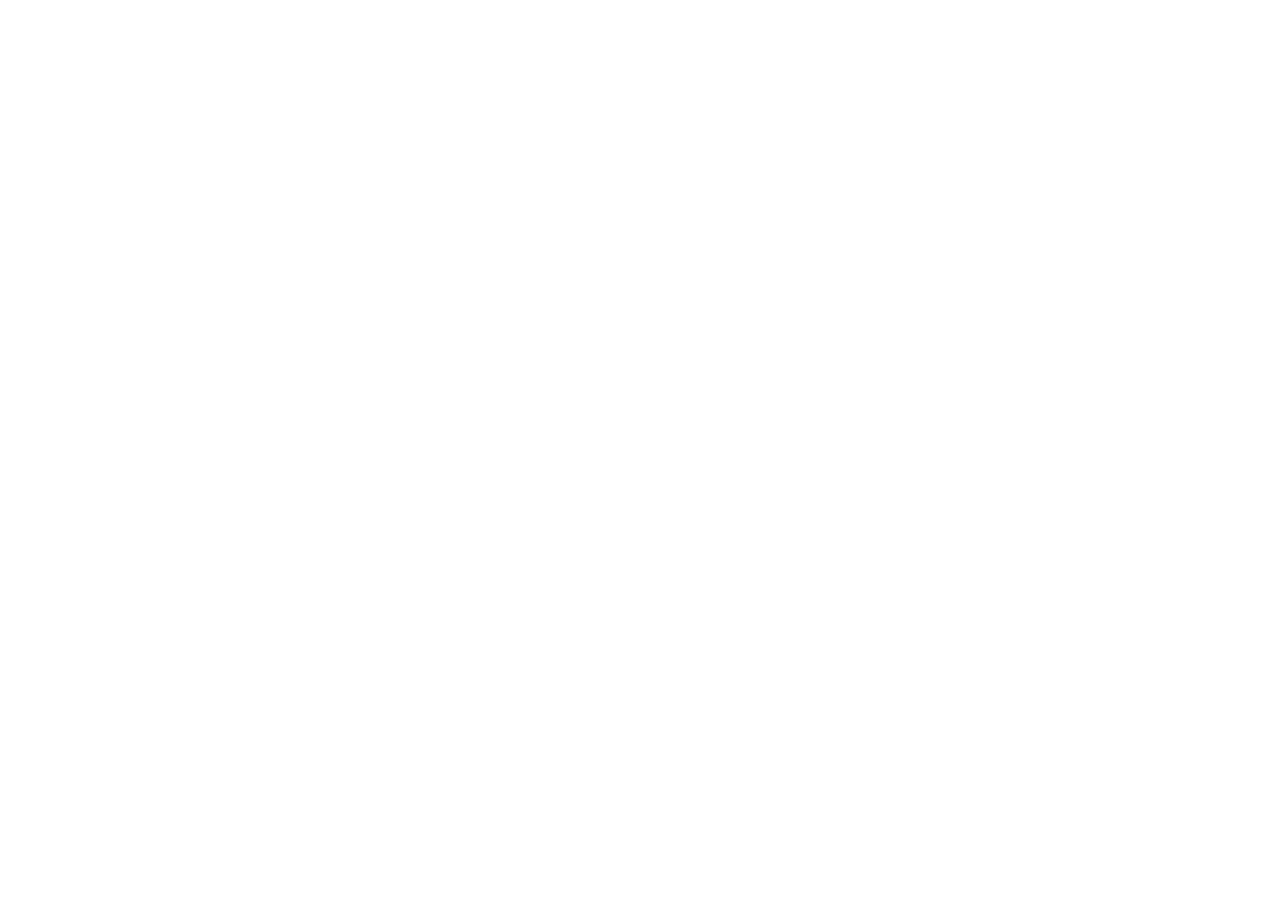
==== 2nd-project/index.html @ af8cfcc9 "initial commit on the second project" ====
<!DOCTYPE html>
<html lang="en">

<head>
    <meta charset="UTF-8">
    <meta http-equiv="X-UA-Compatible" content="IE=edge">
    <meta name="viewport" content="width=device-width, initial-scale=1.0">
    <link rel="stylesheet" href="style.css">
    <title>Dictionary App</title>
</head>

<body>

    <script src="app.js"></script>
</body>

</html>
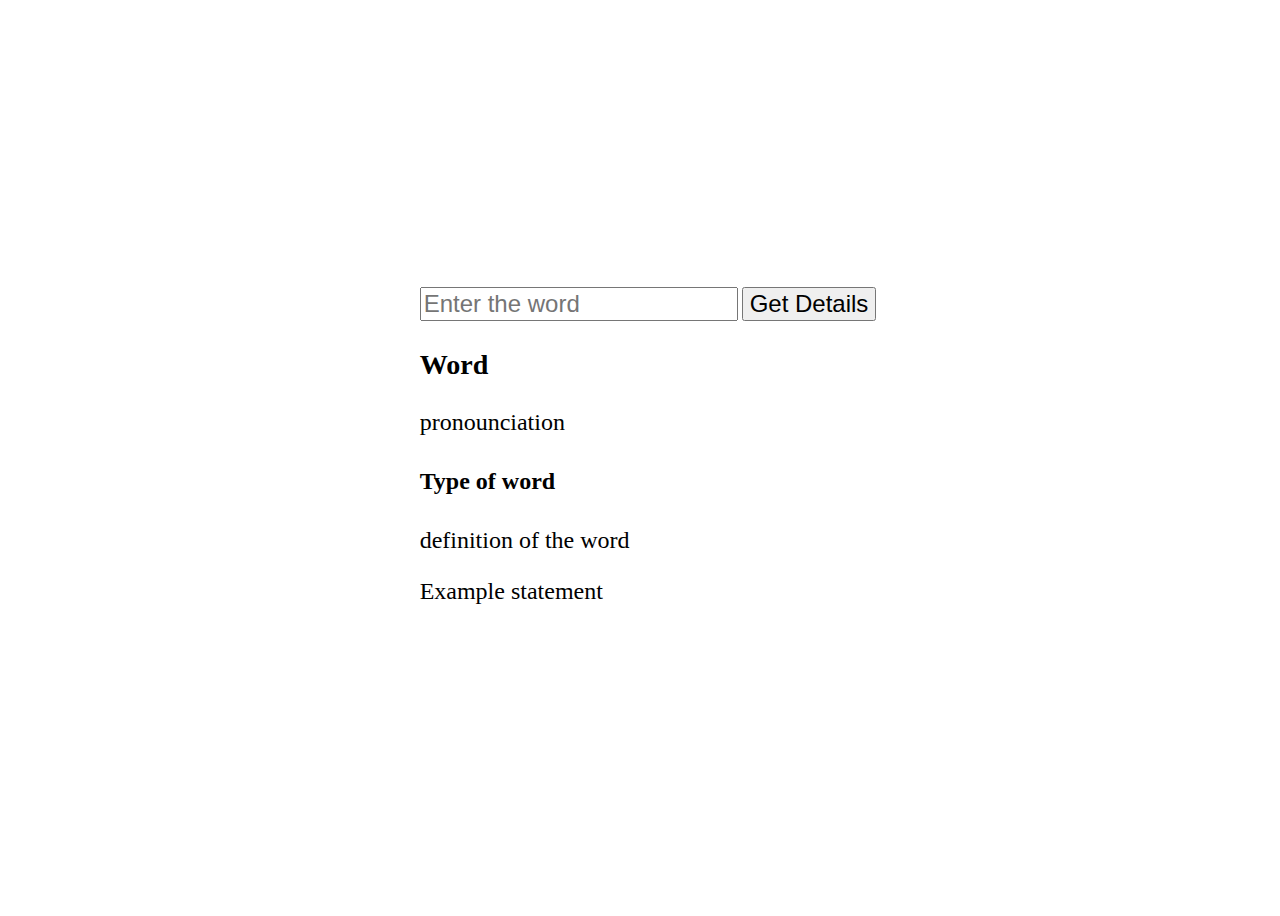
==== commit ae428b61: "the demo seems to be working" ====
--- a/2nd-project/index.html
+++ b/2nd-project/index.html
@@ -10,7 +10,23 @@
 </head>
 
 <body>
-
+    <div class="main-container">
+        <div class="container">
+            <input type="text" placeholder="Enter the word" id="wordInput">
+            <button class="btn">Get Details</button>
+        </div>
+        <div class="output">
+            <h3 class="mainWord">Word</h3>
+            <p class="pronounciation">pronounciation</p>
+            <ul class="meanings">
+                <li>
+                    <h4 class="wordType">Type of word</h4>
+                    <p class="definition">definition of the word</p>
+                    <p class="example">Example statement</p>
+                </li>
+            </ul>
+        </div>
+    </div>
     <script src="app.js"></script>
 </body>
 
--- a/2nd-project/style.css
+++ b/2nd-project/style.css
@@ -0,0 +1,24 @@
+* {
+    box-sizing: border-box;
+}
+
+body {
+    display: flex;
+    align-items: center;
+    justify-content: center;
+    width: 100vw;
+    height: 100vh;
+}
+
+input,
+label,
+.output,
+.btn {
+    font-size: 1.5rem;
+}
+
+ul {
+    list-style: none;
+    width: 100%;
+    padding: 0;
+}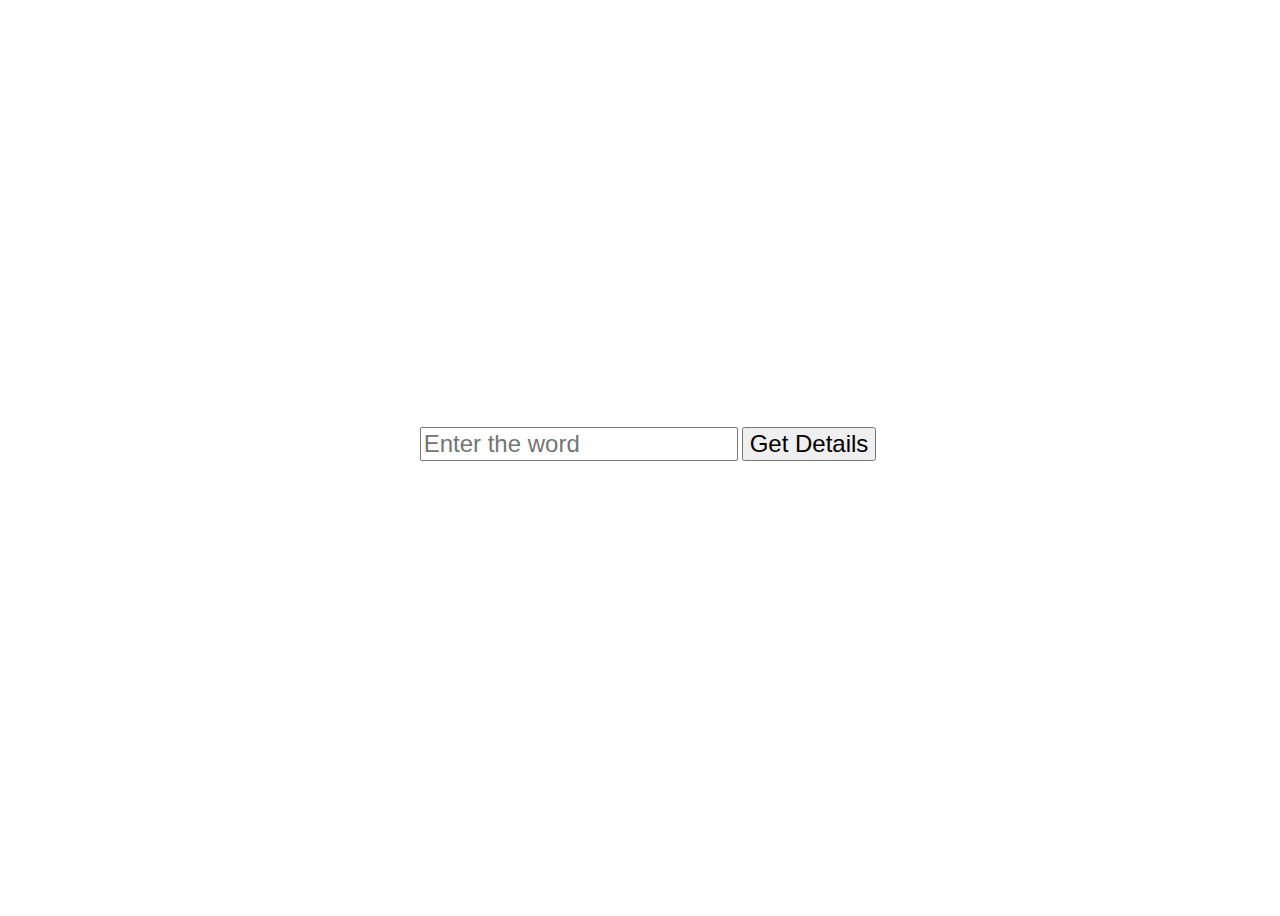
==== commit 04d9ee2b: "fixed some bugs" ====
--- a/2nd-project/index.html
+++ b/2nd-project/index.html
@@ -16,14 +16,9 @@
             <button class="btn">Get Details</button>
         </div>
         <div class="output">
-            <h3 class="mainWord">Word</h3>
-            <p class="pronounciation">pronounciation</p>
-            <ul class="meanings">
-                <li>
-                    <h4 class="wordType">Type of word</h4>
-                    <p class="definition">definition of the word</p>
-                    <p class="example">Example statement</p>
-                </li>
+            <h3 class="mainWord"></h3>
+            <p class="pronounciation"></p>
+            <ul class="results">
             </ul>
         </div>
     </div>
